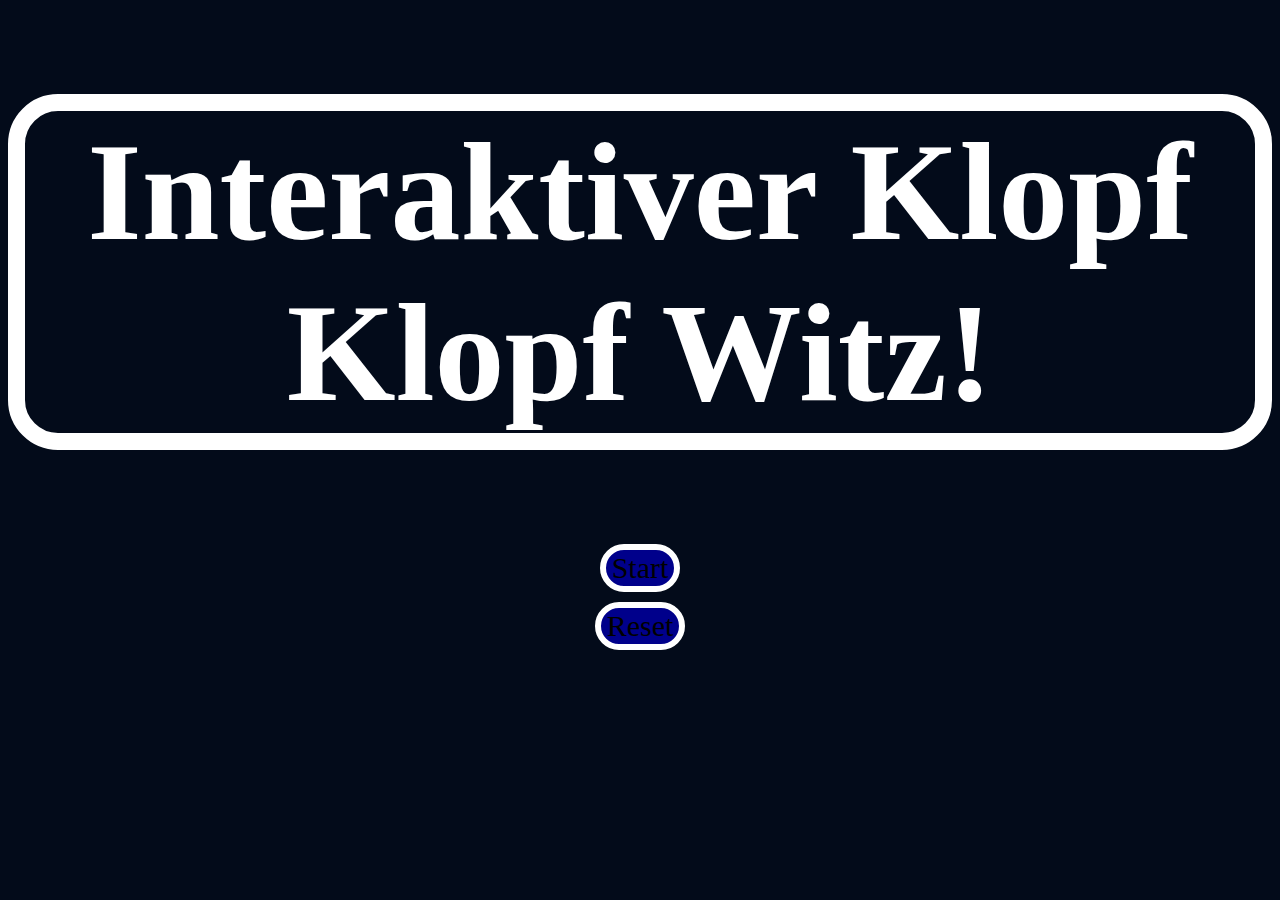
==== index.html @ 765c2470 "Merge" ====
<!DOCTYPE html>
<html lang=de dir="ltr">

  <head>
    <meta charset="utf-8">
    <link rel="stylesheet" href="css\general.css">
    <link rel="stylesheet" href="css\buttons.css">
    <title>Klopf Klopf!</title>
  </head>

  <script src="js\Functions.js"></script>
  <script src="js\Function_Library.js"></script>
  <script src="js\Stages.js"></script>

  <body>

    <h1 id="introduction">Interaktiver Klopf Klopf Witz!</h1>
      <div id="hauptblock">


          <button id="btn1" onclick="stage2()">Start</button>
          <p id="test2"></p>
          <p id="test"></p>

          <button id="resetButton"; onclick="confirmReload()"; type="button" name="ResetButton">Reset</button>






    </div>




  </body>

</html>
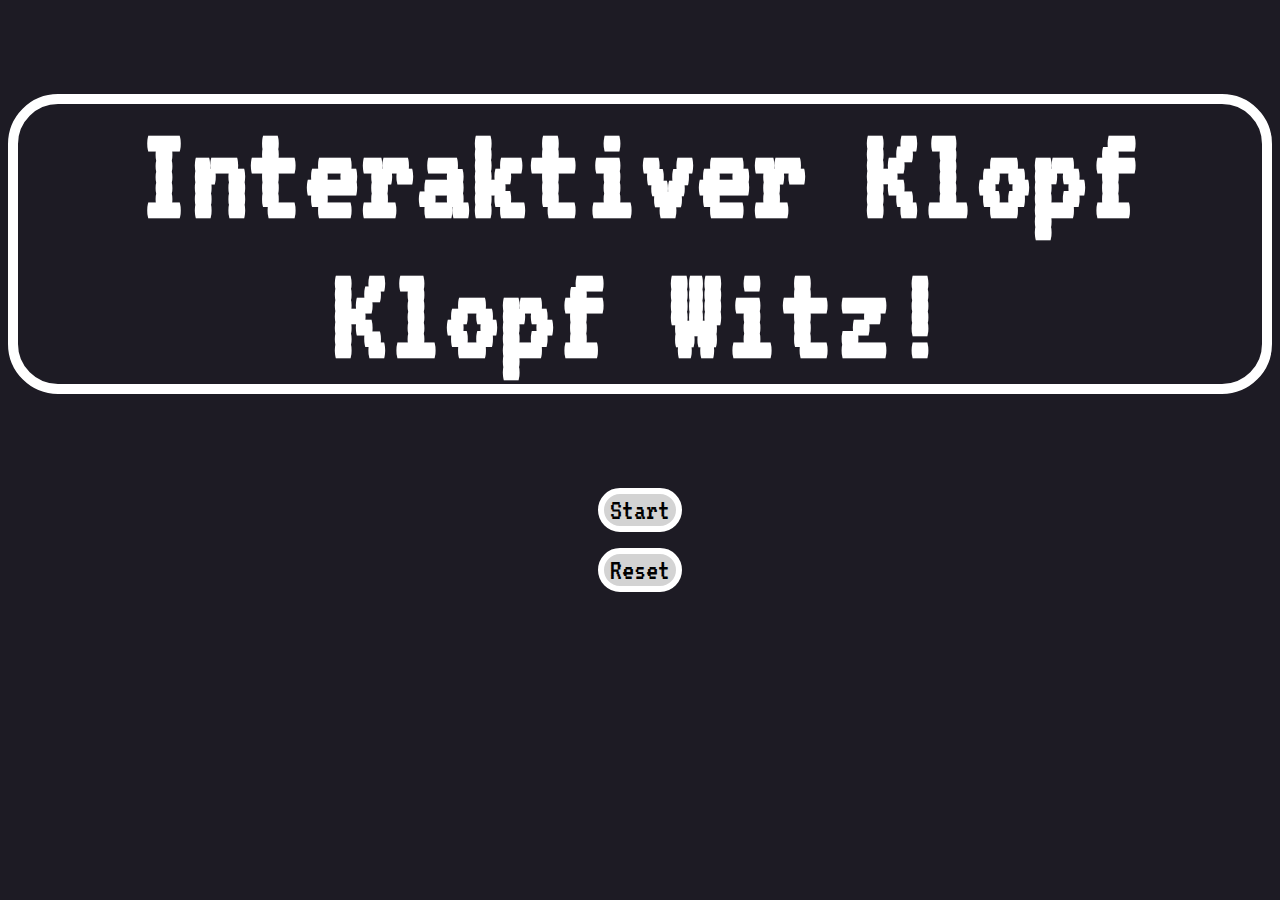
==== commit cbb9079c: "ID changes and placeholder added." ====
--- a/index.html
+++ b/index.html
@@ -14,23 +14,14 @@
 
   <body>
 
-    <h1 id="introduction">Interaktiver Klopf Klopf Witz!</h1>
-      <div id="hauptblock">
-
-
-          <button id="btn1" onclick="stage2()">Start</button>
-          <p id="test2"></p>
-          <p id="test"></p>
-
-          <button id="resetButton"; onclick="confirmReload()"; type="button" name="ResetButton">Reset</button>
-
-
-
-
-
-
-    </div>
-
+    <h1 id="headline">Interaktiver Klopf Klopf Witz!</h1>
+      <button id="btn1" onclick="stage1()">Start</button>
+        <p id="Placeholder1"></p>
+        <p id="Placeholder2"></p>
+        <p id="Placeholder3"></p>
+        <p id="Placeholder4"></p>
+        <p id="Placeholder5"></p>
+      <button id="resetButton"; onclick="confirmReload()"; type="button" name="ResetButton">Reset</button>
 
 
 
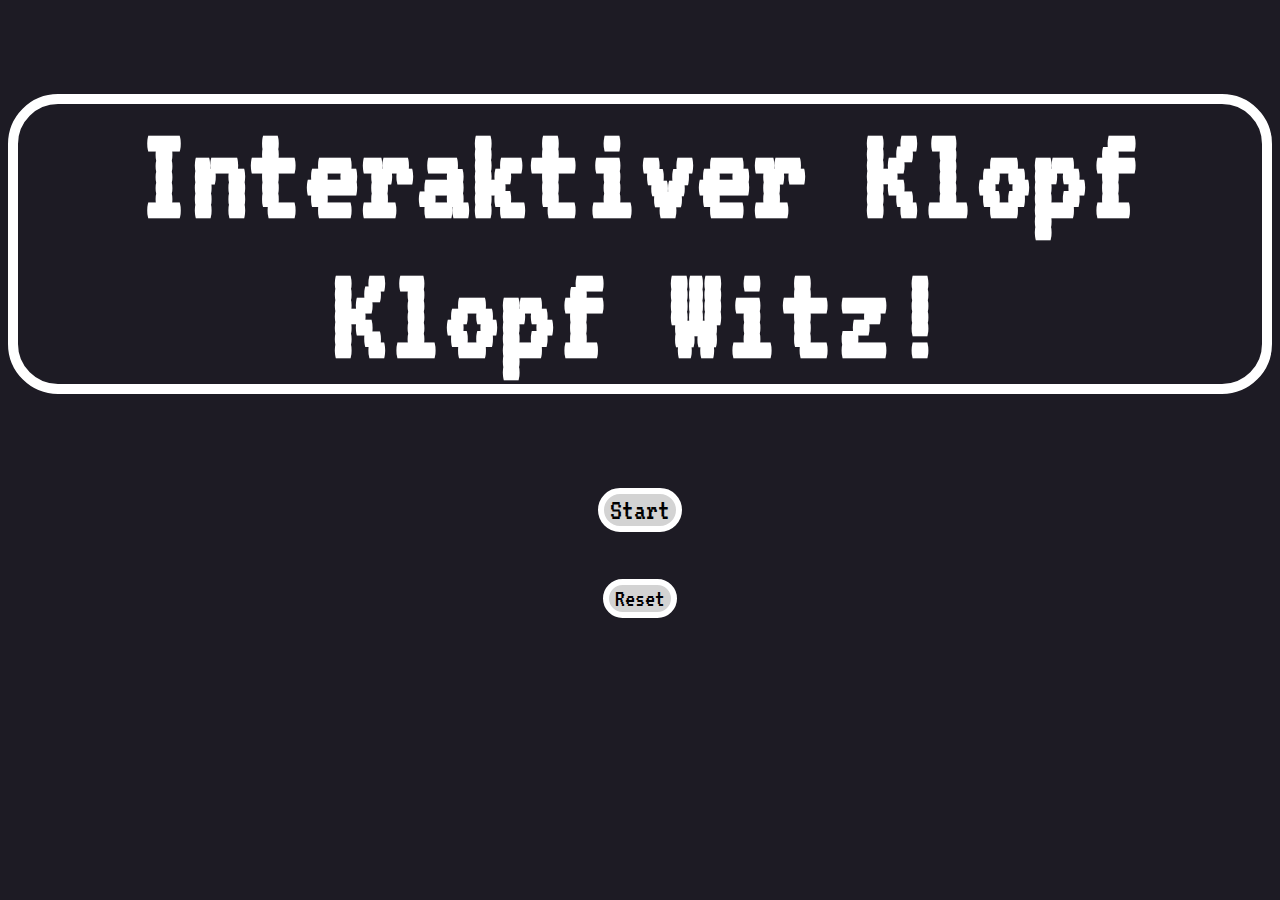
==== commit 880428b7: "New formatting" ====
--- a/index.html
+++ b/index.html
@@ -14,7 +14,15 @@
 
   <body>
 
-    <h1 id="headline">Interaktiver Klopf Klopf Witz!</h1>
+    <div class="heading">
+
+      <h1 id="headline">Interaktiver Klopf Klopf Witz!</h1>
+
+    </div>
+
+
+    <div class="">
+
       <button id="btn1" onclick="stage1()">Start</button>
         <p id="Placeholder1"></p>
         <p id="Placeholder2"></p>
@@ -23,6 +31,7 @@
         <p id="Placeholder5"></p>
       <button id="resetButton"; onclick="confirmReload()"; type="button" name="ResetButton">Reset</button>
 
+    </div>
 
 
   </body>
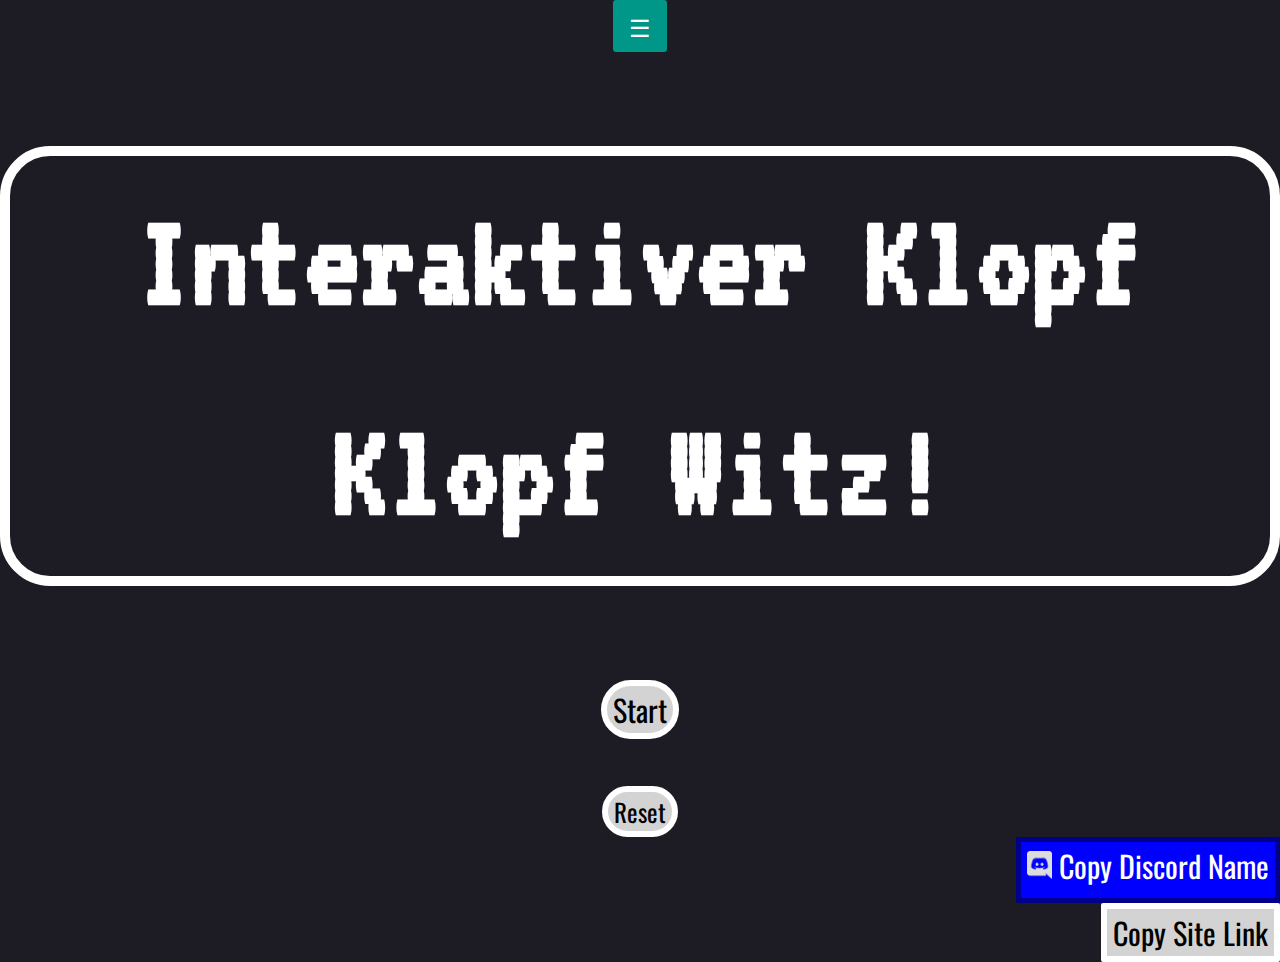
==== commit d30f1466: "Stylesheet and stuff changed for the sidebar." ====
--- a/index.html
+++ b/index.html
@@ -3,8 +3,10 @@
 
   <head>
     <meta charset="utf-8">
+    <link rel="icon" type="image/png" href="img\star.ico">
     <link rel="stylesheet" href="css\general.css">
     <link rel="stylesheet" href="css\buttons.css">
+    <link rel="stylesheet" href="css\sidebar.css">
     <title>Klopf Klopf!</title>
   </head>
 
@@ -14,14 +16,30 @@
 
   <body>
 
+    <div>
+      <div class="w3-sidebar w3-bar-block w3-border-right" style="display:none" id="mySidebar">
+        <button onclick="w3_close()" class="w3-bar-item w3-large">Close &times;</button>
+        <a href="#" class="w3-bar-item w3-button">Link 1</a>
+        <a href="#" class="w3-bar-item w3-button">Link 2</a>
+        <a href="#" class="w3-bar-item w3-button">Link 3</a>
+      </div>
+
+      <button id='openSidebar' class="w3-button w3-teal w3-xlarge" onclick="w3_open()">☰</button>
+    </div>
+<header>
+
+
+
+
+
     <div class="heading">
 
       <h1 id="headline">Interaktiver Klopf Klopf Witz!</h1>
 
     </div>
+</header>
+<main>
 
-
-    <div class="">
 
       <button id="btn1" onclick="stage1()">Start</button>
         <p id="Placeholder1"></p>
@@ -30,10 +48,17 @@
         <p id="Placeholder4"></p>
         <p id="Placeholder5"></p>
       <button id="resetButton"; onclick="confirmReload()"; type="button" name="ResetButton">Reset</button>
+</main>
 
-    </div>
+<footer>
 
 
+      <button id="copyDcNameButton" onclick='copySiteLink()' type="button" name="copyDcNameButton1"> <img id='discordPng' src="img\discord.png"> Copy Discord Name</button>
+      <br>
+      <button id="copyLinkButton" onclick='copyToClipboard()' type="button" name="copyLinkButton1">Copy Site Link</button>
+      <br>
+
+</footer>
   </body>
 
 </html>
